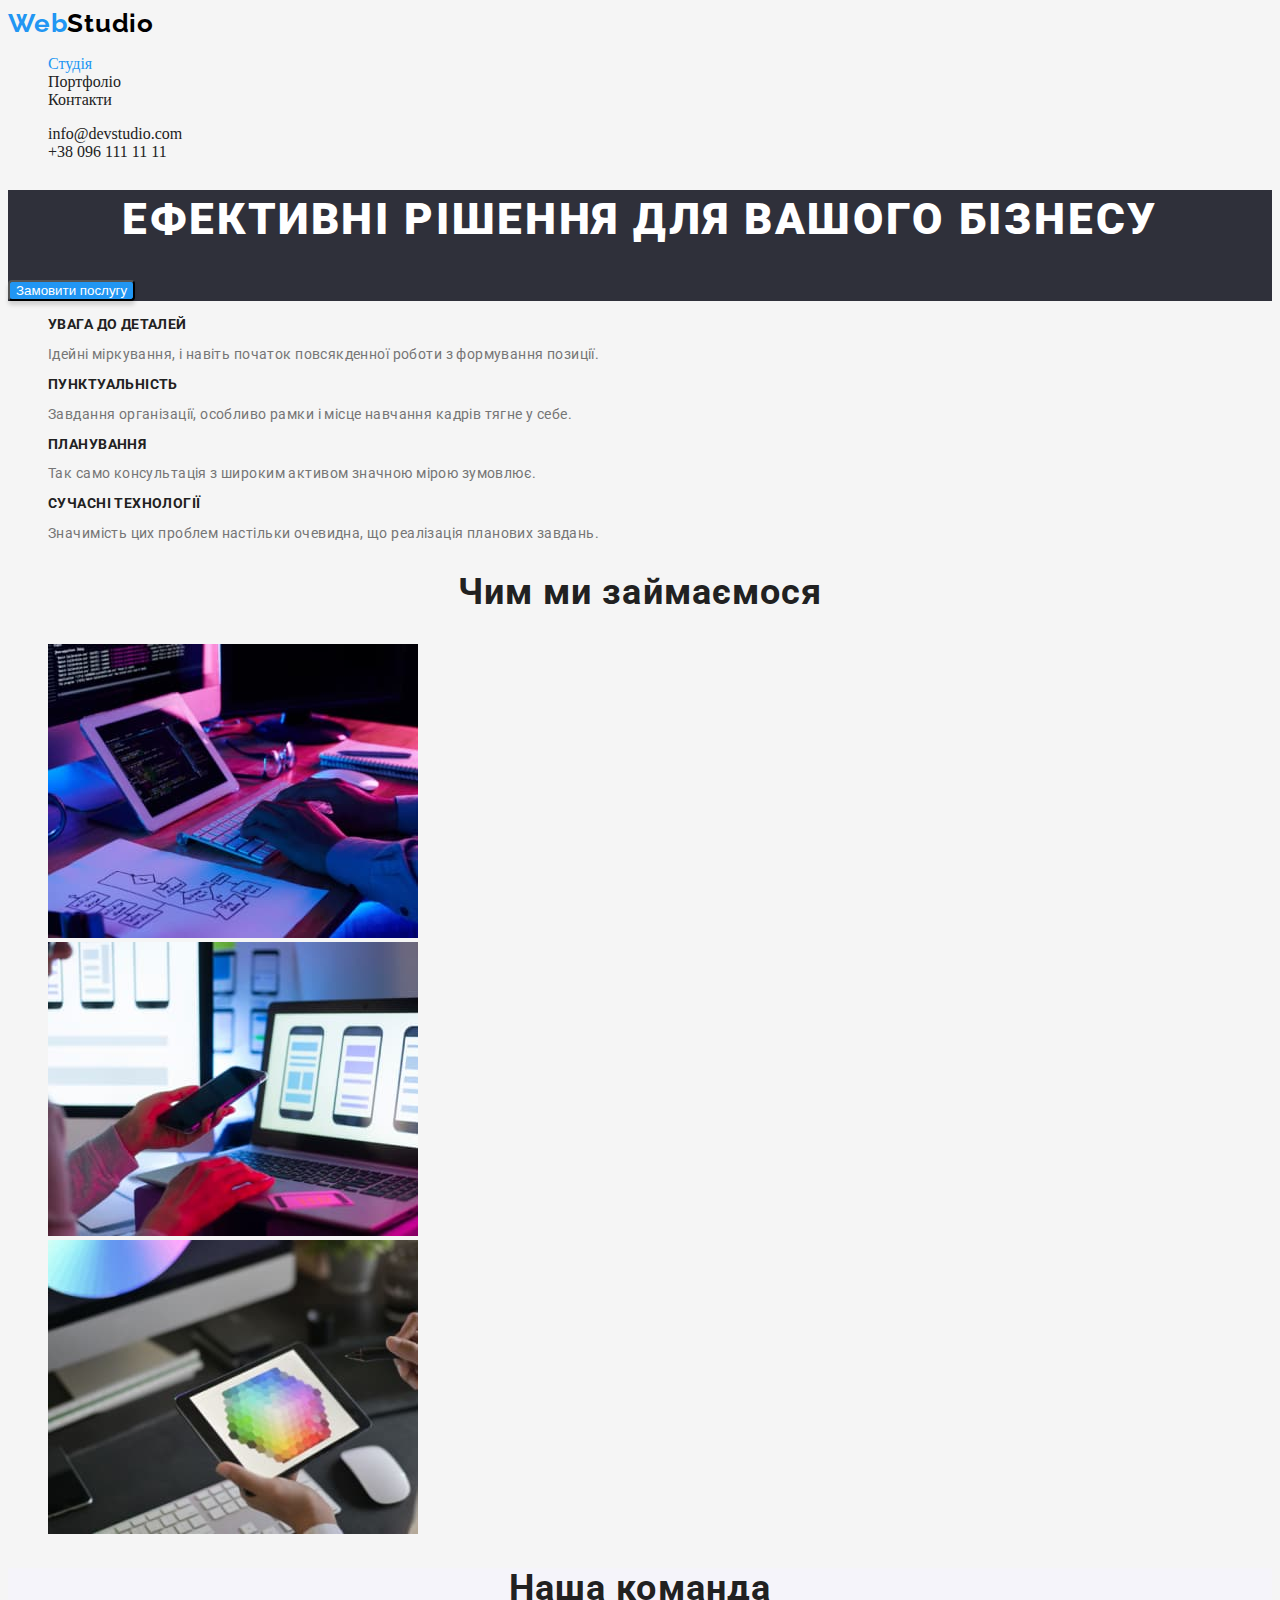
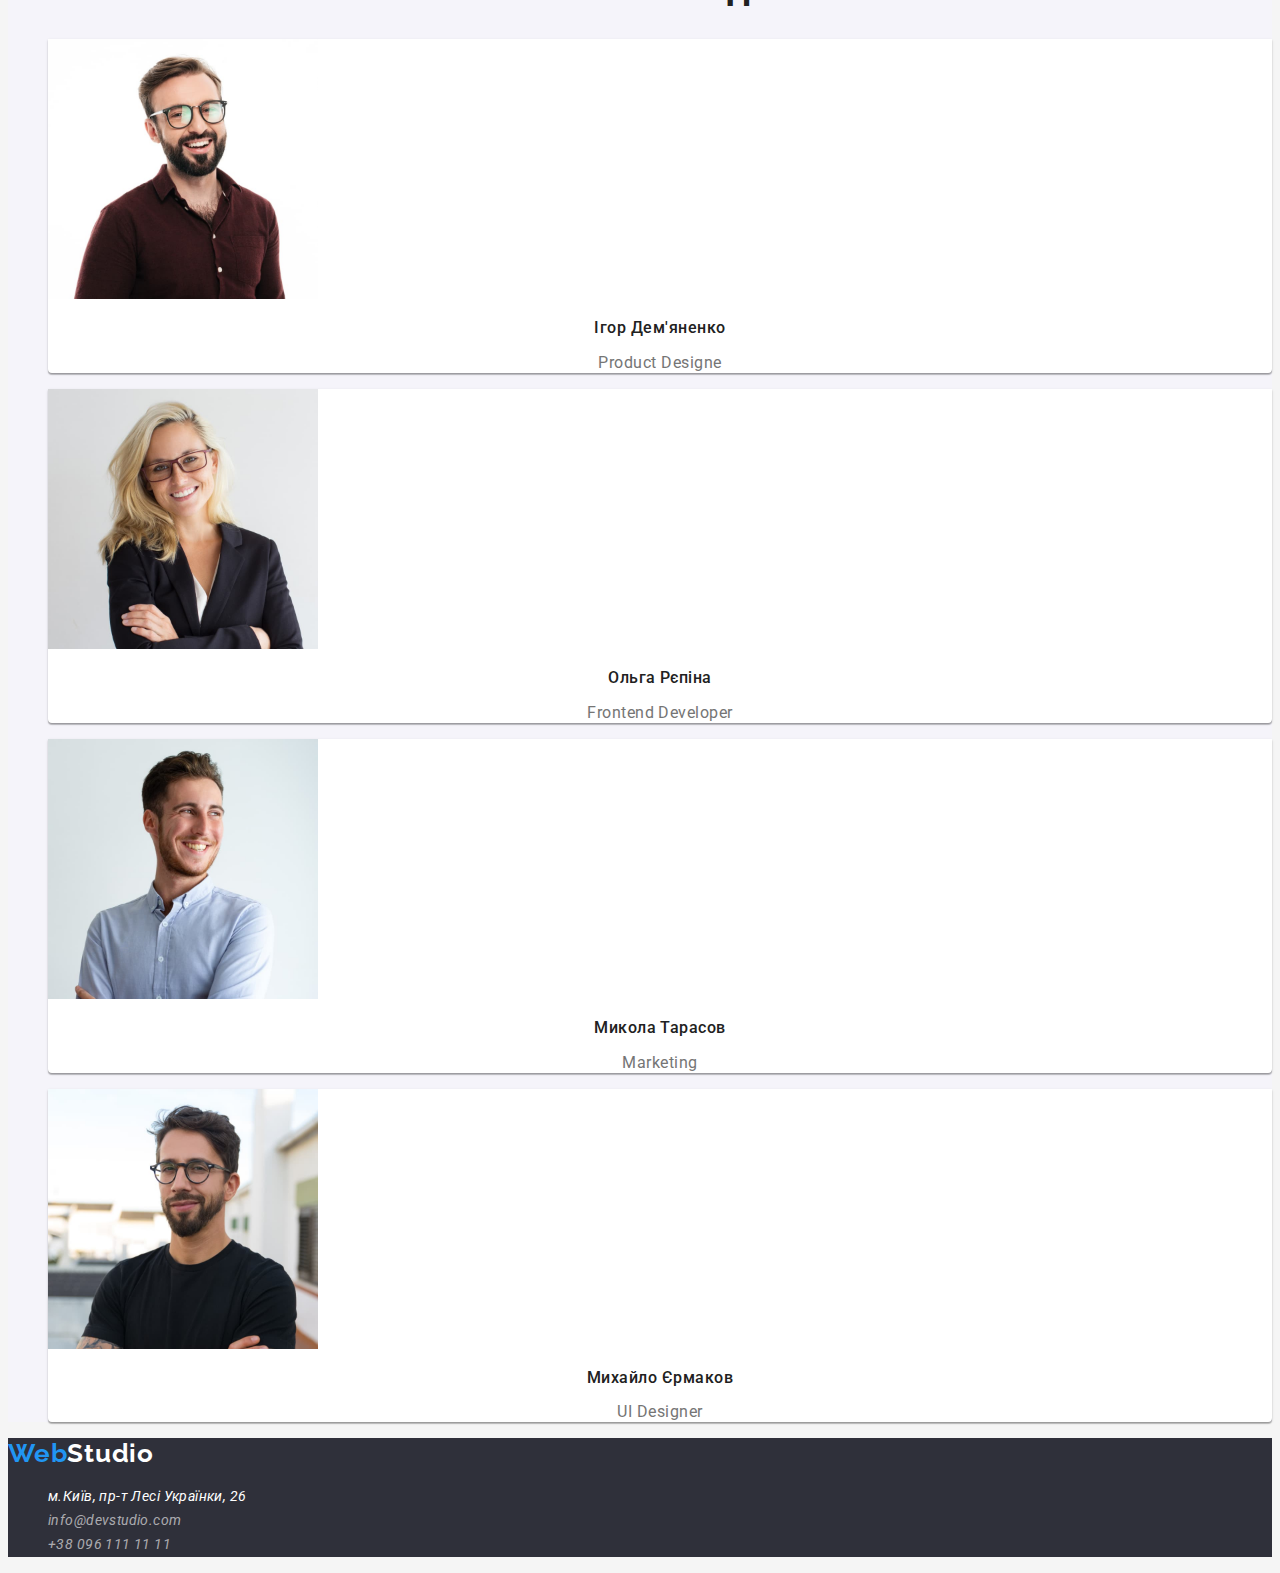
==== index.html @ c1628ebf "Добавление стилей и шрифтов" ====
<!DOCTYPE html>
<html lang="uk">

<head>
	<meta charset="UTF-8">
	<meta http-equiv="X-UA-Compatible" content="IE=edge">
	<meta name="viewport" content="width=device-width, initial-scale=1.0">
	<title>Web Studio</title>
  <link href="https://fonts.googleapis.com/css2?family=Raleway:wght@700&family=Roboto:wght@400;500;700;900&display=swap" rel="stylesheet">
	<link rel="stylesheet" href="./css/styles.css">
</head>

<body>
	<header>
		<nav>
			<a href="./index.html" class="logo line">Web<span class="header-word">Studio</span></a>
			<ul class="site-nav list">
				<li><a href="./index.html" class="link current line">Студія</a></li>
				<li><a href="./portfolio.html" class="link line">Портфоліо</a></li>
				<li><a href="./contacts.html" class="link line">Контакти</a></li>
			</ul>
		</nav>
		<ul class="auth-nav list">
			<li><a class="link line" href="mailto:info@devstudio.com">info@devstudio.com</a></li>
			<li><a class="link line" href="tel:+380961111111">+38 096 111 11 11</a></li>
		</ul>
	</header>
	<main>
		<section class="hero">
			<h1 class="hero-title">Ефективні рішення для вашого бізнесу</h1>
			<button class="button-hero" type="button">Замовити послугу</button>
		</section>
		<section class="section">
			<h2 class="section-title visually-hidden">Наші переваги</h2>
			<ul class="feature list">
				<li>
					<h3 class="feature-title">УВАГА ДО ДЕТАЛЕЙ</h3>
					<p class="feature-text">Ідейні міркування, і навіть початок повсякденної роботи з формування позиції.</p>
				</li>
				<li>
					<h3 class="feature-title">ПУНКТУАЛЬНІСТЬ</h3>
					<p class="feature-text">Завдання організації, особливо рамки і місце навчання кадрів тягне у себе.</p>
				</li>
				<li>
					<h3 class="feature-title">ПЛАНУВАННЯ</h3>
					<p class="feature-text">Так само консультація з широким активом значною мірою зумовлює.</p>
				</li>
				<li>
					<h3 class="feature-title">СУЧАСНІ ТЕХНОЛОГІЇ</h3>
					<p class="feature-text">Значимість цих проблем настільки очевидна, що реалізація планових завдань.</p>
				</li>
			</ul>
		</section>
		<section class="section">
			<h2 class="section-title">Чим ми займаємося</h2>
			<ul class="work list">
				<li>
					<img class="work-img" src="./imges/img-1.jpg" alt="Людина печатає на клавіатурі" width="370">
				</li>
				<li>
					<img class="work-img" src="./imges/img-2.jpg" alt="Людина з телефоном" width="370">
				</li>
				<li>
					<img class="work-img" src="./imges/img-3.jpg" alt="Людина працює з палитрою кольорів" width="370">
				</li>
			</ul>
		</section>
		<section class="team-section">
			<h2 class="section-title">Наша команда</h2>
			<ul class="list">
				<li class="team">
					<img class="team-img" src="./imges/img-4.jpg" alt="Фото людини" width="270">
					<h3 class="team-title">Ігор Дем'яненко</h3>
					<p class="team-text" lang="en">Product Designe</p>
				</li>
				<li class="team">
					<img class="team-img" src="./imges/img-5.jpg" alt="Фото людини" width="270">
					<h3 class="team-title">Ольга Рєпіна</h3>
					<p class="team-text" lang="en">Frontend Developer</p>
				</li>
				<li class="team">
					<img class="team-img" src="./imges/img-6.jpg" alt="Фото людини" width="270">
					<h3 class="team-title">Микола Тарасов</h3>
					<p class="team-text" lang="en">Marketing</p>
				</li>
				<li class="team">
					<img class="team-img" src="./imges/img-7.jpg" alt="Фото людини" width="270">
					<h3 class="team-title">Михайло Єрмаков</h3>
					<p class="team-text" lang="en">UI Designer</p>
				</li>
			</ul>
		</section>
	</main>
	<footer class="footer">
		<a class="logo line" href="./index.html">Web<span class="footer-word">Studio</span></a>
		<address>
			<ul class="address list">
				<li>
					<a class="address-link line" href="https://goo.gl/maps/1GSmGexWiPhAissd9" target="_blank" rel="noopener noreferrer nofollow">
						м.Київ, пр-т Лесі Українки, 26
					</a>
				</li>
				<li><a class="auth-link line" href="mailto:info@devstudio.com">info@devstudio.com</a></li>
				<li><a class="auth-link line" href="tel:+380961111111">+38 096 111 11 11</a></li>
			</ul>
		</address>
	</footer>
</body>

</html>
---- css/styles.css ----
:root {
  /* основной цвет текста */
  --primary-text-color: #757575; 
  /* основной цвет заголовка */
	--title-text-color: #212121;
  /* основные белый и черный цвет */
  --primary-white-color: #FFFFFF;
  --primary-black-color: #000000;
  /* акцент */
	--accent-color: #2196f3;
  /* цвет фона хедера */
  --top-line-bg-color: #FFFFFF;
  /* основной цвет фона */
	--primary-bg-color: #F5F5F5;
  /* вторичный цвет фона */
  --second-bg-color: #F5F4FA;
	/* цвет фона hero и футера */
  --hero-footer-bg-color: #2F303A;
}

body {
	color: var(--primary-text-color);
	background-color: var(--primary-bg-color);
}
/* цвет логотипа в хедере и футере */
.logo {
  font-family: 'Raleway';
  font-weight: 700;
  font-size: 26px;
  line-height: 1.19;
  letter-spacing: 0.03em;
  color: var(--accent-color);
}
.header-word {
	color: var(--primary-black-color);
}
.footer-word {
	color: var(--primary-white-color);
}
/* site nav */
.site-nav .link {
  color: var(--title-text-color);
}
.site-nav .link:hover, .site-nav .link:focus {
color: var(--accent-color);
}
.site-nav .link.current {
  color: var(--accent-color);
}
/* auth nav */
.auth-nav .link {
  color: var(--title-text-color);
}
.auth-nav .link:hover, .auth-nav .link:focus {
  color: var(--accent-color);
}
.auth-nav .link.current {
  color: var(--accent-color);
}
/* hero */
.hero {
  background-color: var(--hero-footer-bg-color);
}
.hero-title {
  font-family: 'Roboto';
  font-weight: 900;
  font-size: 44px;
  line-height: 1.36;  
  text-align: center;
  letter-spacing: 0.06em;
  text-transform: uppercase;
  color: var(--primary-white-color);
  
}
.button-hero {
  box-shadow: 0px 4px 4px rgba(0, 0, 0, 0.15);
  border-radius: 4px;
  color: var(--primary-white-color);
  background-color: var(--accent-color);
}
.button-hero:hover, .button-hero:focus {
  color: var(--accent-color);
  
}
/* sections */
.section-title {
  font-family: 'Roboto';
  font-size: 36px;
  font-weight: 700;
  line-height: 1.16;
  text-align: center;
  letter-spacing: 0.03em;
  color: var(--title-text-color);
}
.team-section {
  background-color: var(--second-bg-color);
}
/* feature */
.feature .feature-title {
  font-family: 'Roboto';
  font-size: 14px;
  font-weight: 700;
  line-height: 1.14;
  letter-spacing: 0.03em;
  text-transform: uppercase;
  color: var(--title-text-color);
}
.feature-text {
  font-family: 'Roboto';
  font-weight: 400;
  font-size: 14px;
  line-height: 1.14;
  letter-spacing: 0.03em;
  color: var(--primary-text-color);
}
/* team */
.team-section{
  background-color: var(--second-bg-color);
}
.team {
  background: var(--primary-white-color);
  box-shadow: 0px 1px 3px rgba(0, 0, 0, 0.12), 0px 1px 1px rgba(0, 0, 0, 0.14), 0px 2px 1px rgba(0, 0, 0, 0.2);
  border-radius: 0px 0px 4px 4px;

}
.team-title {
  font-family: 'Roboto';
  font-weight: 500;
  font-size: 16px;
  line-height: 1.18;
  text-align: center;
  letter-spacing: 0.03em;
  color: var(--title-text-color);
}
.team-text {
  font-family: 'Roboto';
  font-weight: 400;
  font-size: 16px;
  line-height: 1.18;
  text-align: center;
  letter-spacing: 0.03em;
  color: var(--primary-text-color);
  
}
/* project */
.project-title {
  font-family: 'Roboto';
  font-weight: 700;
  font-size: 18px;
  line-height: 2;
  letter-spacing: 0.06em;
  color:var(--title-text-color);
}
.project-text {
  font-family: 'Roboto';
  font-weight: 400;
  font-size: 16px;
  line-height: 1.8;
  letter-spacing: 0.03em;
  color:var(--primary-text-color);
}
/* footer */
.footer {
  background-color: var(--hero-footer-bg-color);
}
.address .address-link {
  font-family: 'Roboto';
  font-weight: 400;
  font-size: 14px;
  line-height: 1.7;
  letter-spacing: 0.03em;
  color: var(--primary-white-color);
}
.address .address-link:hover,
.address .address-link:focus {
  color: var(--accent-color);
}
address .auth-link {
  font-family: 'Roboto';
  font-weight: 400;
  font-size: 14px;
  line-height: 1.7;
  letter-spacing: 0.03em;
  color: rgba(255, 255, 255, 0.6);
}
.address .auth-link:hover,
.address .auth-link:focus {
  color: var(--accent-color);
}
.button-filter {
  font-family: 'Roboto';
font-weight: 500;
font-size: 16px;
line-height: 26px;
text-align: center;
letter-spacing: 0.03em;
color: var(--title-text-color);
background: var(--second-bg-color);
border-radius: 4px;
border: none;
}
.button-filter:hover, .button-filter:focus {
  color: var(--accent-color);
}
.button-filter.current {
  font-family: 'Roboto';
  font-weight: 500;
  font-size: 16px;
  line-height: 26px;
  text-align: center;
  letter-spacing: 0.03em;
  color: var(--primary-white-color);
  background: var(--accent-color);
}
.visually-hidden {
  position: absolute;
    white-space: nowrap;
    width: 1px;
    height: 1px;
    overflow: hidden;
    border: 0;
    padding: 0;
    clip: rect(0 0 0 0);
    clip-path: inset(50%);
    margin: -1px;
}
.list {
	list-style: none;
}
.line {
	text-decoration: none;
}
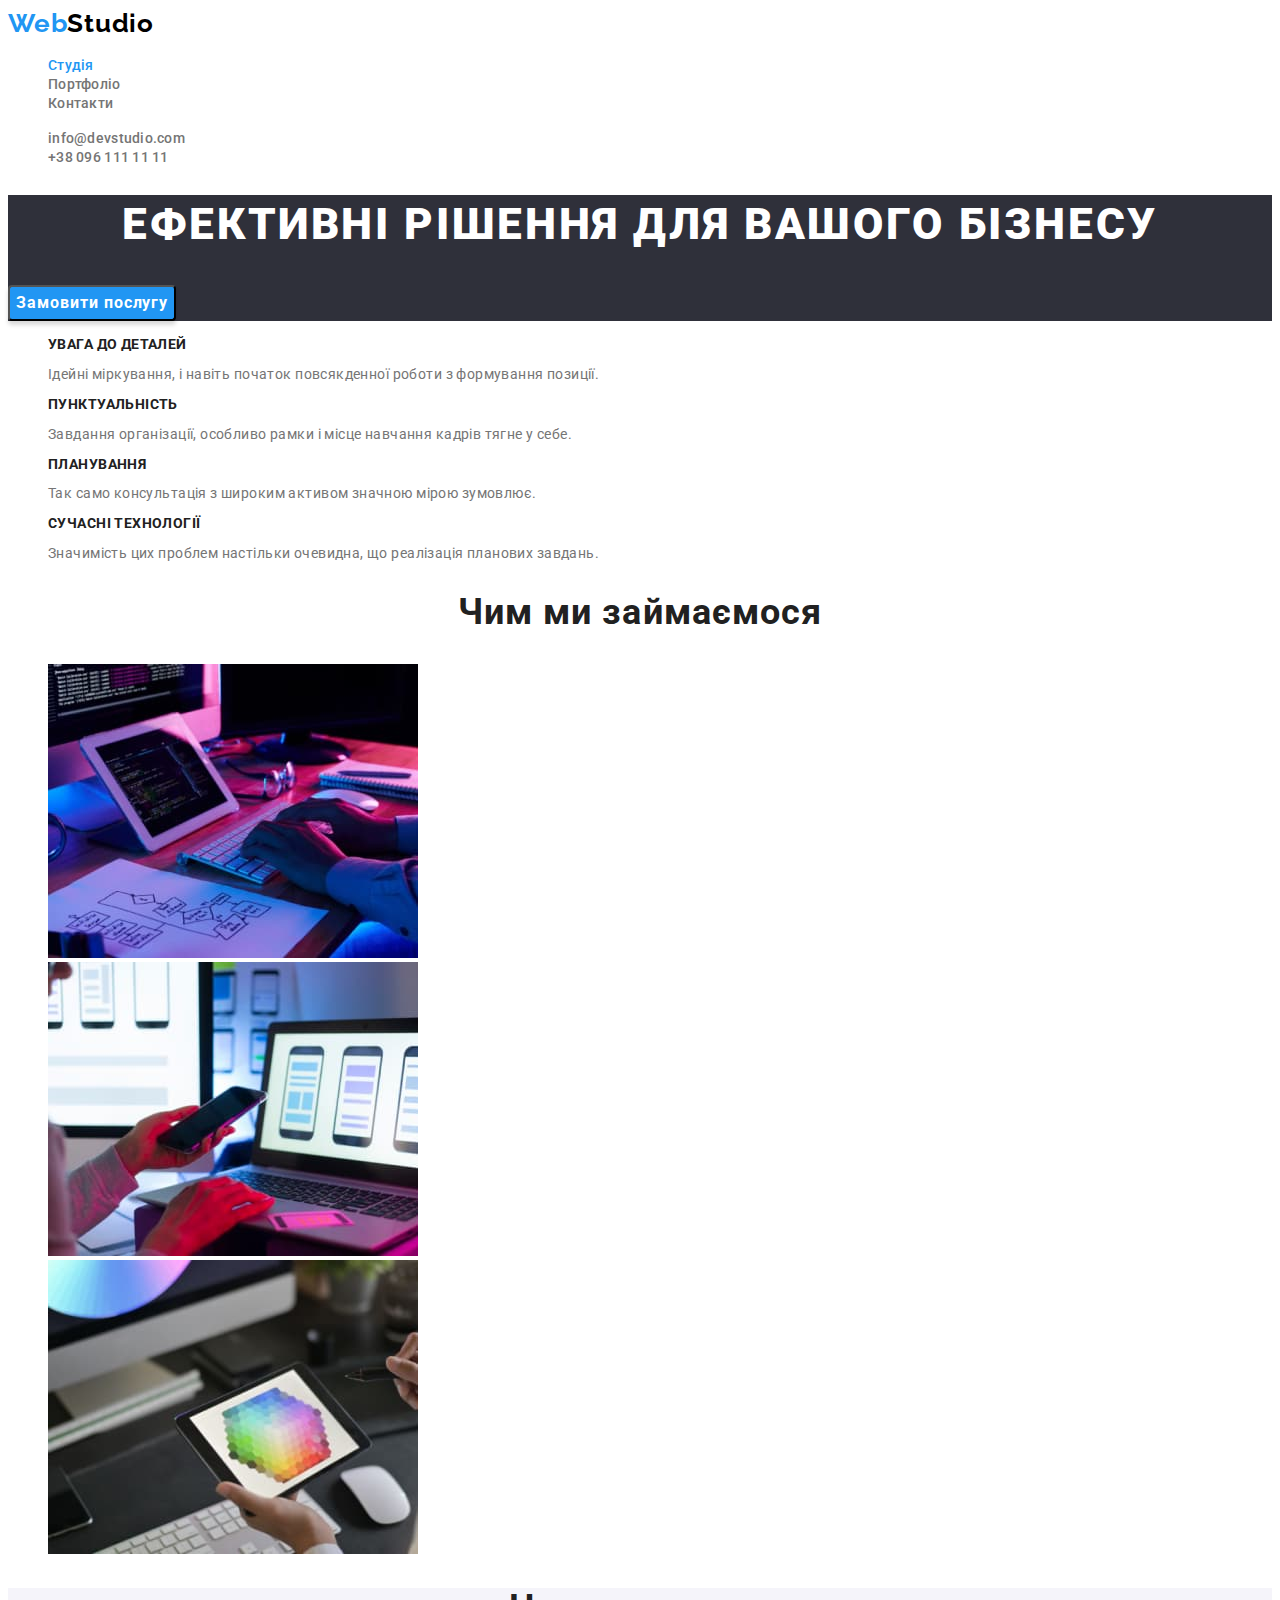
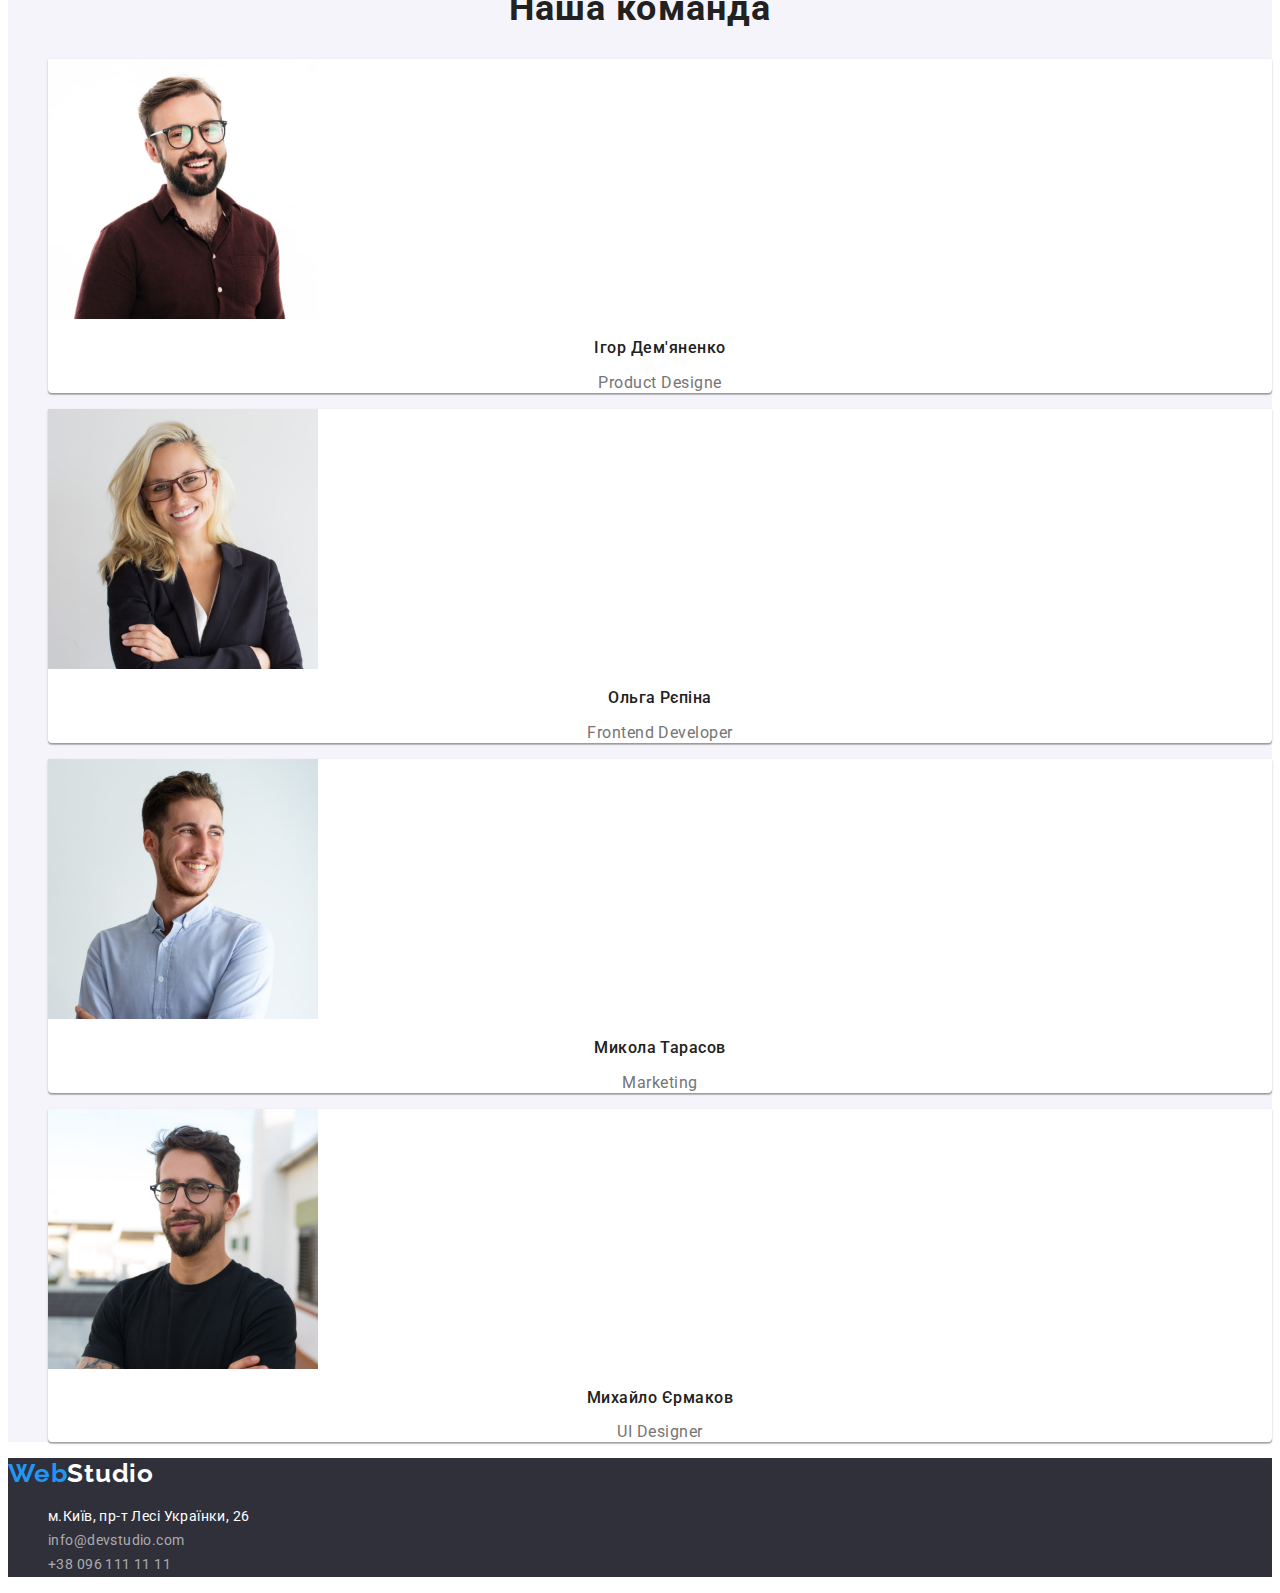
==== commit d8f266ca: "Последние доработки стилей, шрифтов" ====
--- a/index.html
+++ b/index.html
@@ -30,7 +30,7 @@
 			<h1 class="hero-title">Ефективні рішення для вашого бізнесу</h1>
 			<button class="button-hero" type="button">Замовити послугу</button>
 		</section>
-		<section class="section">
+		<section class="section-feature">
 			<h2 class="section-title visually-hidden">Наші переваги</h2>
 			<ul class="feature list">
 				<li>
@@ -51,7 +51,7 @@
 				</li>
 			</ul>
 		</section>
-		<section class="section">
+		<section class="section-work">
 			<h2 class="section-title">Чим ми займаємося</h2>
 			<ul class="work list">
 				<li>
@@ -65,7 +65,7 @@
 				</li>
 			</ul>
 		</section>
-		<section class="team-section">
+		<section class="section-team">
 			<h2 class="section-title">Наша команда</h2>
 			<ul class="list">
 				<li class="team">
--- a/css/styles.css
+++ b/css/styles.css
@@ -10,21 +10,42 @@
 	--accent-color: #2196f3;
   /* цвет фона хедера */
   --top-line-bg-color: #FFFFFF;
-  /* основной цвет фона */
-	--primary-bg-color: #F5F5F5;
   /* вторичный цвет фона */
   --second-bg-color: #F5F4FA;
 	/* цвет фона hero и футера */
   --hero-footer-bg-color: #2F303A;
+  /* цвет текста футера */
+  --color-text-footer: rgba(255, 255, 255, 0.6);
+  /* фон актиной кнопки */
+  --active-bg-color: #188CE8;
 }
 
 body {
+  font-family: 'Roboto', sans-serif;
 	color: var(--primary-text-color);
-	background-color: var(--primary-bg-color);
-}
-/* цвет логотипа в хедере и футере */
+	background-color: var(--primary-white-color);
+}
+.list {
+	list-style: none;
+}
+.line {
+	text-decoration: none;
+}
+.visually-hidden {
+  position: absolute;  white-space: nowrap;
+  width: 1px;
+  height: 1px;
+  overflow: hidden;
+  border: 0;
+  padding: 0;
+  clip: rect(0 0 0 0);
+  clip-path: inset(50%);
+  margin: -1px;
+}
+
+/*----------цвет логотипа в хедере и футере----------*/
 .logo {
-  font-family: 'Raleway';
+  font-family: 'Raleway', sans-serif;
   font-weight: 700;
   font-size: 26px;
   line-height: 1.19;
@@ -37,32 +58,28 @@
 .footer-word {
 	color: var(--primary-white-color);
 }
-/* site nav */
-.site-nav .link {
-  color: var(--title-text-color);
-}
-.site-nav .link:hover, .site-nav .link:focus {
+
+/*----------site nav, auth nav----------*/
+.site-nav .link, .auth-nav .link {
+  font-style: normal; 
+  font-weight: 500;
+  font-size: 14px;
+  line-height: 1.14;
+  letter-spacing: 0.02em;
+  color: var(--primary-text-color);
+}
+.site-nav .link:hover, .site-nav .link:focus, .auth-nav .link:hover, .auth-nav .link:focus {
 color: var(--accent-color);
 }
-.site-nav .link.current {
-  color: var(--accent-color);
-}
-/* auth nav */
-.auth-nav .link {
-  color: var(--title-text-color);
-}
-.auth-nav .link:hover, .auth-nav .link:focus {
-  color: var(--accent-color);
-}
-.auth-nav .link.current {
-  color: var(--accent-color);
-}
-/* hero */
+.site-nav .link.current, .auth-nav .link.current {
+  color: var(--accent-color);
+}
+
+/*----------hero----------*/
 .hero {
   background-color: var(--hero-footer-bg-color);
 }
 .hero-title {
-  font-family: 'Roboto';
   font-weight: 900;
   font-size: 44px;
   line-height: 1.36;  
@@ -70,21 +87,28 @@
   letter-spacing: 0.06em;
   text-transform: uppercase;
   color: var(--primary-white-color);
-  
 }
 .button-hero {
+  font-family: inherit;
+  font-weight: 700;
+  font-size: 16px;
+  line-height: 30px;
+  display: flex;
+  align-items: center;
+  text-align: center;
+  letter-spacing: 0.06em;
   box-shadow: 0px 4px 4px rgba(0, 0, 0, 0.15);
   border-radius: 4px;
   color: var(--primary-white-color);
   background-color: var(--accent-color);
+  cursor: pointer;
 }
 .button-hero:hover, .button-hero:focus {
-  color: var(--accent-color);
-  
-}
-/* sections */
+  background-color: var(--active-bg-color); 
+}
+
+/*----------sections----------*/
 .section-title {
-  font-family: 'Roboto';
   font-size: 36px;
   font-weight: 700;
   line-height: 1.16;
@@ -92,39 +116,33 @@
   letter-spacing: 0.03em;
   color: var(--title-text-color);
 }
-.team-section {
+
+/*----------feature----------*/
+.feature .feature-title {
+  font-size: 14px;
+  font-weight: 700;
+  line-height: 1.14;
+  letter-spacing: 0.03em;
+  text-transform: uppercase;
+  color: var(--title-text-color);
+}
+.feature-text {
+  font-size: 14px;
+  line-height: 1.14;
+  letter-spacing: 0.03em;
+  color: var(--primary-text-color);
+}
+
+/*----------team----------*/
+.section-team {
   background-color: var(--second-bg-color);
 }
-/* feature */
-.feature .feature-title {
-  font-family: 'Roboto';
-  font-size: 14px;
-  font-weight: 700;
-  line-height: 1.14;
-  letter-spacing: 0.03em;
-  text-transform: uppercase;
-  color: var(--title-text-color);
-}
-.feature-text {
-  font-family: 'Roboto';
-  font-weight: 400;
-  font-size: 14px;
-  line-height: 1.14;
-  letter-spacing: 0.03em;
-  color: var(--primary-text-color);
-}
-/* team */
-.team-section{
-  background-color: var(--second-bg-color);
-}
 .team {
-  background: var(--primary-white-color);
+  background-color: var(--primary-white-color);
   box-shadow: 0px 1px 3px rgba(0, 0, 0, 0.12), 0px 1px 1px rgba(0, 0, 0, 0.14), 0px 2px 1px rgba(0, 0, 0, 0.2);
   border-radius: 0px 0px 4px 4px;
-
 }
 .team-title {
-  font-family: 'Roboto';
   font-weight: 500;
   font-size: 16px;
   line-height: 1.18;
@@ -133,18 +151,15 @@
   color: var(--title-text-color);
 }
 .team-text {
-  font-family: 'Roboto';
-  font-weight: 400;
   font-size: 16px;
   line-height: 1.18;
   text-align: center;
   letter-spacing: 0.03em;
-  color: var(--primary-text-color);
-  
-}
-/* project */
+  color: var(--primary-text-color); 
+}
+
+/*----------project----------*/
 .project-title {
-  font-family: 'Roboto';
   font-weight: 700;
   font-size: 18px;
   line-height: 2;
@@ -152,22 +167,20 @@
   color:var(--title-text-color);
 }
 .project-text {
-  font-family: 'Roboto';
-  font-weight: 400;
   font-size: 16px;
   line-height: 1.8;
   letter-spacing: 0.03em;
   color:var(--primary-text-color);
 }
-/* footer */
+
+/*----------footer----------*/
 .footer {
   background-color: var(--hero-footer-bg-color);
 }
 .address .address-link {
-  font-family: 'Roboto';
-  font-weight: 400;
-  font-size: 14px;
-  line-height: 1.7;
+  font-style: normal;
+  font-size: 14px;
+  line-height: 1.71;
   letter-spacing: 0.03em;
   color: var(--primary-white-color);
 }
@@ -175,60 +188,44 @@
 .address .address-link:focus {
   color: var(--accent-color);
 }
-address .auth-link {
-  font-family: 'Roboto';
-  font-weight: 400;
-  font-size: 14px;
-  line-height: 1.7;
-  letter-spacing: 0.03em;
-  color: rgba(255, 255, 255, 0.6);
+.address .auth-link {
+  font-style: normal;
+  font-size: 14px;
+  line-height: 1.71;
+  letter-spacing: 0.03em;
+  color: var(--color-text-footer);
 }
 .address .auth-link:hover,
 .address .auth-link:focus {
   color: var(--accent-color);
 }
 .button-filter {
-  font-family: 'Roboto';
-font-weight: 500;
-font-size: 16px;
-line-height: 26px;
-text-align: center;
-letter-spacing: 0.03em;
-color: var(--title-text-color);
-background: var(--second-bg-color);
-border-radius: 4px;
-border: none;
-}
-.button-filter:hover, .button-filter:focus {
-  color: var(--accent-color);
+  font-family: inherit;
+  font-weight: 500;
+  font-size: 16px;
+  line-height: 26px;
+  text-align: center;
+  letter-spacing: 0.03em;
+  color: var(--title-text-color);
+  background-color: var(--second-bg-color);
+  border-radius: 4px;
+  cursor: pointer;
+  border-color: transparent;
+}
+.button-filter:hover, .button-filter:focus, .button-filter:active {
+  color: var(--primary-white-color);
+  background-color: var(--accent-color);
 }
 .button-filter.current {
-  font-family: 'Roboto';
   font-weight: 500;
   font-size: 16px;
   line-height: 26px;
   text-align: center;
   letter-spacing: 0.03em;
   color: var(--primary-white-color);
-  background: var(--accent-color);
-}
-.visually-hidden {
-  position: absolute;
-    white-space: nowrap;
-    width: 1px;
-    height: 1px;
-    overflow: hidden;
-    border: 0;
-    padding: 0;
-    clip: rect(0 0 0 0);
-    clip-path: inset(50%);
-    margin: -1px;
-}
-.list {
-	list-style: none;
-}
-.line {
-	text-decoration: none;
-}
-
-
+  background-color: var(--accent-color);
+}
+
+
+
+
